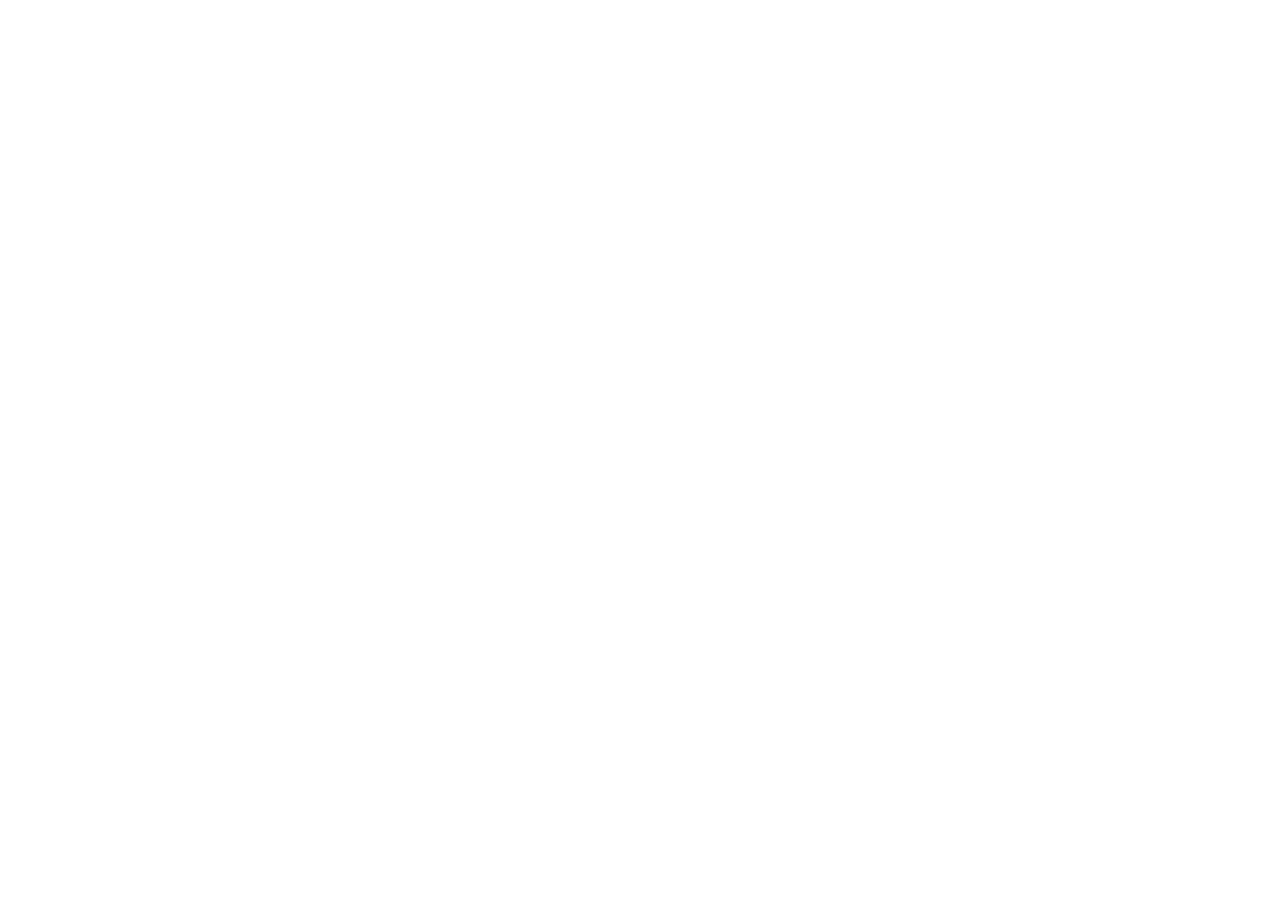
==== index.html @ fa0f9c66 "cá nhân thành nhóm" ====
<!DOCTYPE html>
<html lang="en">
<head>
    <meta charset="UTF-8">
    <meta http-equiv="X-UA-Compatible" content="IE=edge">
    <meta name="viewport" content="width=device-width, initial-scale=1.0">
    <title>GES-Quản lý chi tiêu cá nhân</title>
</head>
<body>
    
</body>
</html>
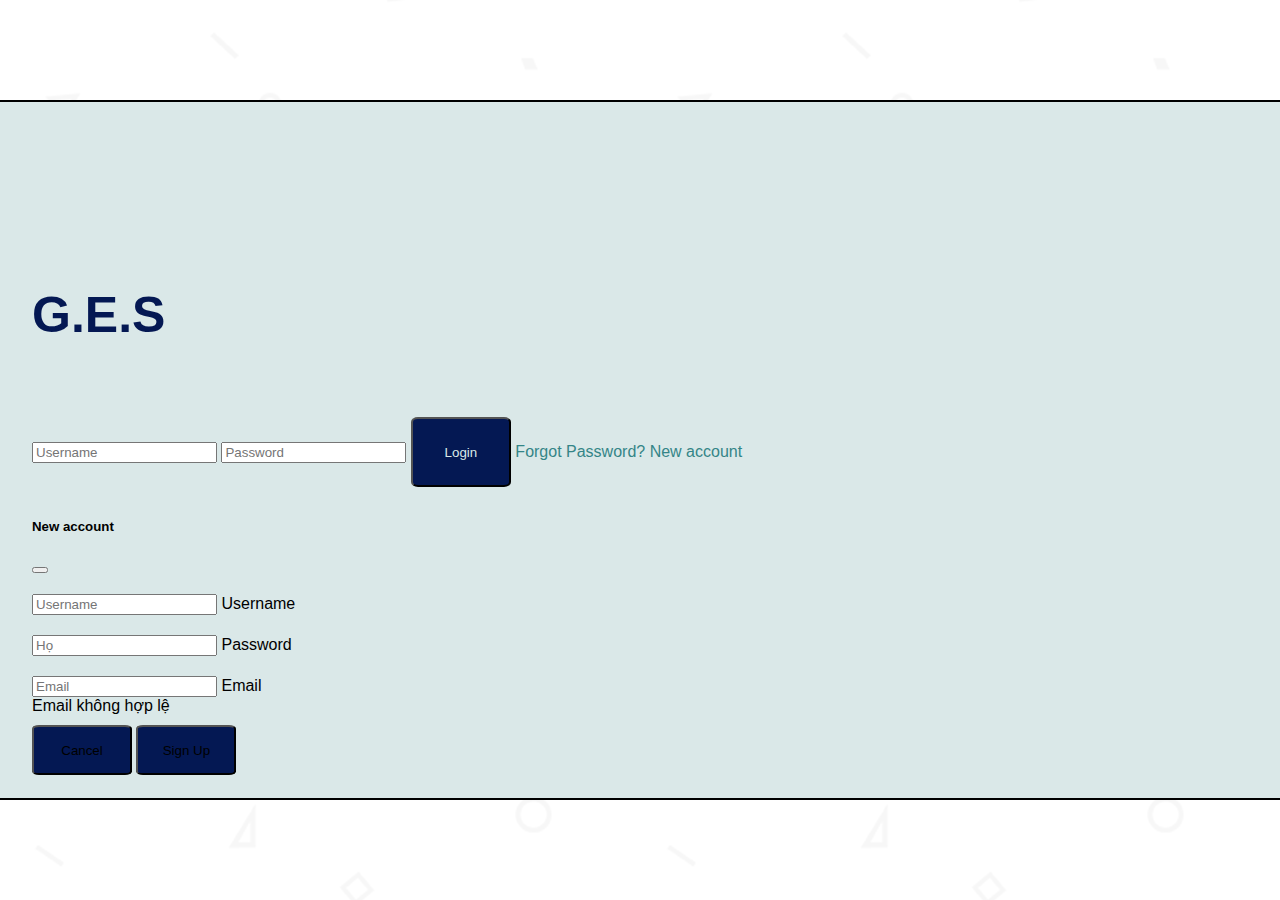
==== commit 51f84860: "rename" ====
--- a/index.html
+++ b/index.html
@@ -4,9 +4,131 @@
     <meta charset="UTF-8">
     <meta http-equiv="X-UA-Compatible" content="IE=edge">
     <meta name="viewport" content="width=device-width, initial-scale=1.0">
-    <title>GES-Quản lý chi tiêu cá nhân</title>
+    <title>G.E.S - Login</title>
+    <link rel="stylesheet" href="style.css">
+    <!-- CSS only -->
+    <link href="https://cdn.jsdelivr.net/npm/bootstrap@5.1.2/dist/css/bootstrap.min.css" rel="stylesheet" integrity="sha384-uWxY/CJNBR+1zjPWmfnSnVxwRheevXITnMqoEIeG1LJrdI0GlVs/9cVSyPYXdcSF" crossorigin="anonymous">
+
+    <link rel="shortcut icon" href="img/flavicon.png" type="image/x-icon"/>
+
+
 </head>
 <body>
     
+    <div class="main row">
+        <div class="left-col col-4">
+            <div class="login-box row ">
+
+                <h1 class="head text-center">G.E.S</h1>
+
+                <input class="user form-control-lg" type="text" placeholder="Username">
+                <input class="pass form-control-lg" type="password" placeholder="Password">
+
+
+                <button class="btn btn-primary login-button"><a href="main.html">Login</a></button>
+
+                <a href="#" class="text-center">Forgot Password?</a>
+                <a class="text-center" type="button" data-bs-toggle="modal" data-bs-target="#modal">New account</a>
+
+                <!-- Modal -->
+                <div
+                    class="modal fade"
+                    id="modal"
+                    tabindex="-1"
+                    aria-labelledby="modalLabel"
+                    aria-hidden="true"
+                >
+                    <div class="modal-dialog">
+                        <div class="modal-content">
+                            <div class="modal-header">
+                                <h5 class="modal-title" id="modalLabel">
+                                    New account
+                                </h5>
+                                <button
+                                    type="button"
+                                    class="btn-close"
+                                    data-bs-dismiss="modal"
+                                    aria-label="Close"
+                                ></button>
+                            </div>
+                            <div class="modal-body">
+                                <form name="student" id="student">
+                                    <div class="form-floating mb-3">
+                                        <input
+                                            type="text"
+                                            class="form-control"
+                                            id="username"
+                                            name="username"
+                                            placeholder="Username"
+                                        />
+                                        <label for="firstname" class="form-label"
+                                            >Username</label
+                                        >
+                                    </div>
+                                    <div class="form-floating mb-3">
+                                        <input
+                                            type="text"
+                                            class="form-control"
+                                            id="password"
+                                            name="password"
+                                            placeholder="Họ"
+                                        />
+                                        <label for="lastname" class="form-label"
+                                            >Password</label
+                                        >
+                                    </div>
+                                    <div class="form-floating mb-3">
+                                        <input
+                                            type="email"
+                                            class="form-control"
+                                            id="email"
+                                            name="email"
+                                            placeholder="Email"
+                                        />
+                                        <label for="email" class="form-label"
+                                            >Email</label
+                                        >
+                                        <div class="invalid-feedback">
+                                            Email không hợp lệ
+                                        </div>
+                                    </div>
+                                </form>
+                            </div>
+
+                            <div class="modal-footer ">
+                                <button
+                                    id="close"
+                                    type="button"
+                                    class="btn btn-primary"
+                                    data-bs-dismiss="modal"
+                                >
+                                    Cancel
+                                </button>
+                                <button
+                                    form="student"
+                                    type="submit"
+                                    class="btn btn-primary"
+                                >
+                                    Sign Up
+                                </button>
+                            </div>
+                        </div>
+                    </div>
+                </div>
+
+            </div>
+        </div>
+        <div class="right-col col-8">
+            
+        </div>
+    
+    </div>
+
+    <script
+            src="https://cdn.jsdelivr.net/npm/bootstrap@5.0.1/dist/js/bootstrap.bundle.min.js"
+            integrity="sha384-gtEjrD/SeCtmISkJkNUaaKMoLD0//ElJ19smozuHV6z3Iehds+3Ulb9Bn9Plx0x4"
+            crossorigin="anonymous"
+    ></script>
+    <script src="script.js"></script>
 </body>
 </html>--- a/style.css
+++ b/style.css
@@ -0,0 +1,93 @@
+:root {
+    --color-1 : #041853;
+    --color-2 : #DAE8E8;
+    --color-3 : #348587;
+
+}
+*{
+    box-sizing: border-box;
+    border-width: 2px black;
+}
+
+body{
+    font-family: 'Poppins', sans-serif;
+    margin: 0;
+    background-image: url(/img/background.png);
+
+    display:flex;
+    flex-direction: column;
+    align-items: center;
+    justify-content: center;
+    
+    background-size: auto ;
+    height : 100%;
+    background-position: center center;
+
+    min-height: 100vh;
+}
+
+.main{
+    width: 1300px;
+    height: 700px;
+    background-color: burlywood;
+    border : solid 2px black;
+}
+
+/* Login collumn */
+
+.left-col{
+    height: 100%;
+    background-color: var(--color-2);
+    padding : 0px 40px !important;
+    padding-top : 150px !important;
+    /* border-right : solid 2px black; */
+}
+.login-box h1{
+    font-size : 50px;
+    font-weight: bold;
+    color: var(--color-1);
+}
+.login-box input{
+    margin-top : 20px;
+}
+.login-box a{
+    text-decoration-line: none;
+}
+
+.login-box .btn > a{
+    color: var(--color-2) !important;
+}
+.login-box .btn{
+    margin-top : 40px;
+    margin-bottom : 10px;
+    width: 100px;
+    height: 70px;
+    border-radius: 7%;
+    margin-left : auto;
+    margin-right : auto;
+    background-color: var(--color-1);
+}
+
+.login-box a{
+    color: var(--color-3);
+}
+
+.right-col{
+    background-image: url(img/login.jpg);
+    background-size: 100%;
+    background-position: center ;
+}
+
+
+
+/* Modal-footer */
+
+.modal-footer .btn{
+    align-content: flex-end;
+    margin-top : 10px;
+    margin-bottom : 10px;
+    width: 100px;
+    height: 50px;
+    border-radius: 7%;
+    background-color: var(--color-1);
+}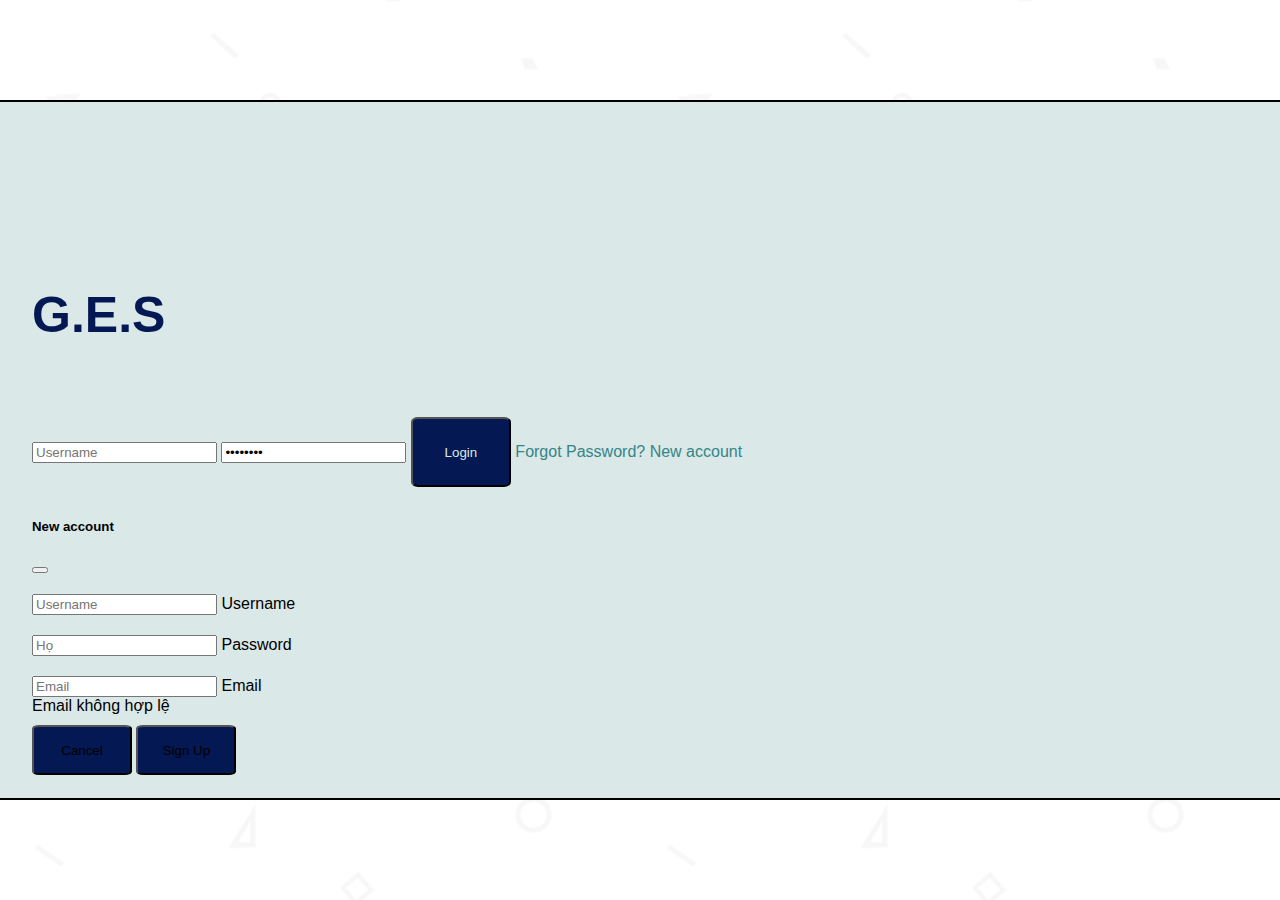
==== commit e44615a5: "new" ====
--- a/index.html
+++ b/index.html
@@ -21,11 +21,11 @@
 
                 <h1 class="head text-center">G.E.S</h1>
 
-                <input class="user form-control-lg" type="text" placeholder="Username">
-                <input class="pass form-control-lg" type="password" placeholder="Password">
+                <input id="username" class="user form-control-lg" type="text" placeholder="Username">
+                <input id="password" class="pass form-control-lg" type="password" value="quangbeo" placeholder="Password">
 
 
-                <button class="btn btn-primary login-button"><a href="main.html">Login</a></button>
+                <button  type="submit" class="btn btn-primary login-button"><a id="login" onclick="check()" href="#">Login</a></button>
 
                 <a href="#" class="text-center">Forgot Password?</a>
                 <a class="text-center" type="button" data-bs-toggle="modal" data-bs-target="#modal">New account</a>
@@ -57,7 +57,7 @@
                                         <input
                                             type="text"
                                             class="form-control"
-                                            id="username"
+                                            id="new-username"
                                             name="username"
                                             placeholder="Username"
                                         />
@@ -69,7 +69,7 @@
                                         <input
                                             type="text"
                                             class="form-control"
-                                            id="password"
+                                            id="new-password"
                                             name="password"
                                             placeholder="Họ"
                                         />
@@ -105,6 +105,7 @@
                                     Cancel
                                 </button>
                                 <button
+                                    onclick="add()"
                                     form="student"
                                     type="submit"
                                     class="btn btn-primary"
@@ -129,6 +130,6 @@
             integrity="sha384-gtEjrD/SeCtmISkJkNUaaKMoLD0//ElJ19smozuHV6z3Iehds+3Ulb9Bn9Plx0x4"
             crossorigin="anonymous"
     ></script>
-    <script src="script.js"></script>
+    <script src="index.js"></script>
 </body>
 </html>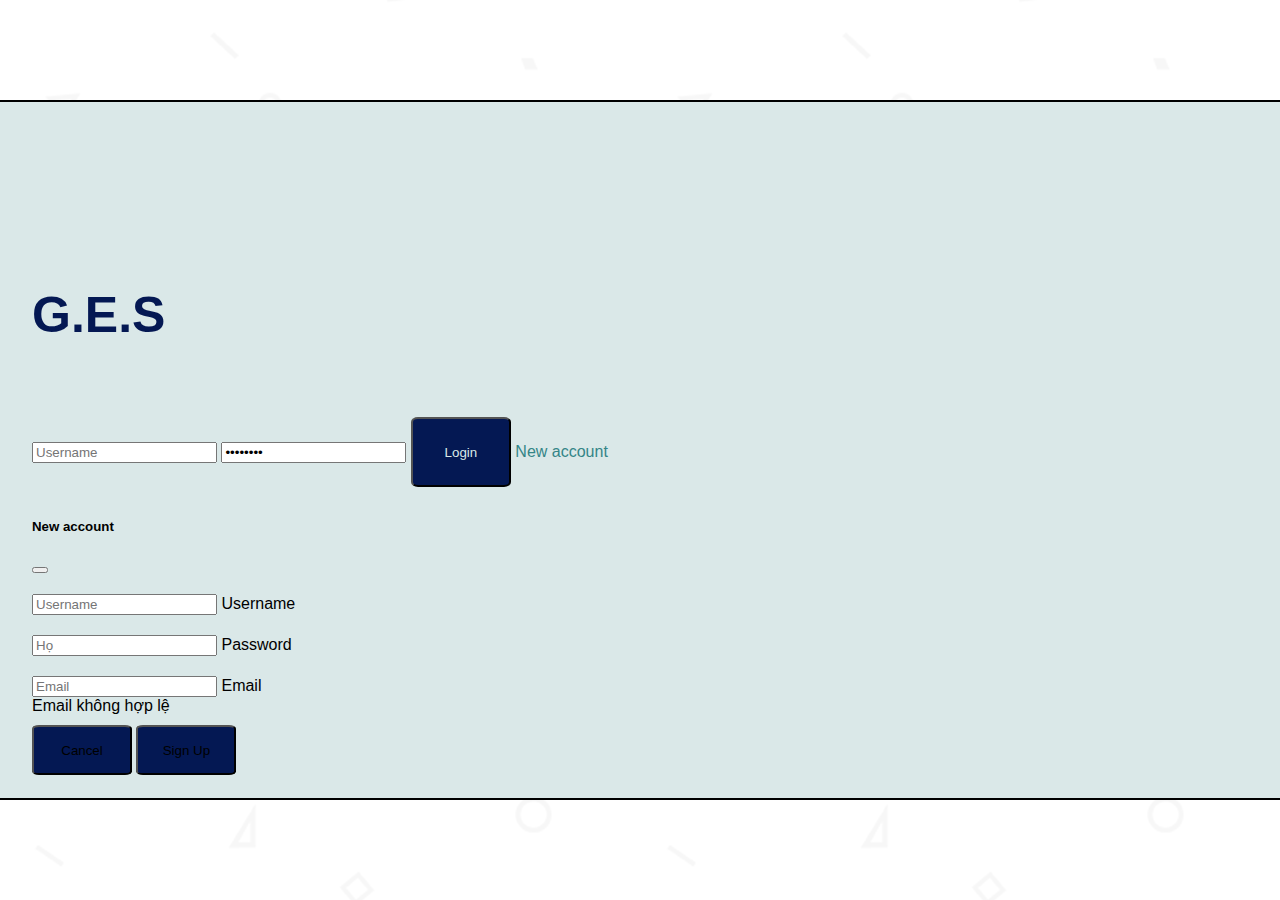
==== commit 6cb2e3d7: "update" ====
--- a/index.html
+++ b/index.html
@@ -5,7 +5,7 @@
     <meta http-equiv="X-UA-Compatible" content="IE=edge">
     <meta name="viewport" content="width=device-width, initial-scale=1.0">
     <title>G.E.S - Login</title>
-    <link rel="stylesheet" href="style.css">
+    <link rel="stylesheet" href="css/style.css">
     <!-- CSS only -->
     <link href="https://cdn.jsdelivr.net/npm/bootstrap@5.1.2/dist/css/bootstrap.min.css" rel="stylesheet" integrity="sha384-uWxY/CJNBR+1zjPWmfnSnVxwRheevXITnMqoEIeG1LJrdI0GlVs/9cVSyPYXdcSF" crossorigin="anonymous">
 
@@ -27,7 +27,6 @@
 
                 <button  type="submit" class="btn btn-primary login-button"><a id="login" onclick="check()" href="#">Login</a></button>
 
-                <a href="#" class="text-center">Forgot Password?</a>
                 <a class="text-center" type="button" data-bs-toggle="modal" data-bs-target="#modal">New account</a>
 
                 <!-- Modal -->
@@ -105,7 +104,7 @@
                                     Cancel
                                 </button>
                                 <button
-                                    onclick="add()"
+                                    id="addNewUser"
                                     form="student"
                                     type="submit"
                                     class="btn btn-primary"
@@ -130,6 +129,6 @@
             integrity="sha384-gtEjrD/SeCtmISkJkNUaaKMoLD0//ElJ19smozuHV6z3Iehds+3Ulb9Bn9Plx0x4"
             crossorigin="anonymous"
     ></script>
-    <script src="index.js"></script>
+    <script src="script/index.js"></script>
 </body>
 </html>--- a/css/style.css
+++ b/css/style.css
@@ -0,0 +1,93 @@
+:root {
+    --color-1 : #041853;
+    --color-2 : #DAE8E8;
+    --color-3 : #348587;
+
+}
+*{
+    box-sizing: border-box;
+    border-width: 2px black;
+}
+
+body{
+    font-family: 'Poppins', sans-serif;
+    margin: 0;
+    background-image: url(../img/background.png);
+
+    display:flex;
+    flex-direction: column;
+    align-items: center;
+    justify-content: center;
+    
+    background-size: auto ;
+    height : 100%;
+    background-position: center center;
+
+    min-height: 100vh;
+}
+
+.main{
+    width: 1300px;
+    height: 700px;
+    background-color: burlywood;
+    border : solid 2px black;
+}
+
+/* Login collumn */
+
+.left-col{
+    height: 100%;
+    background-color: var(--color-2);
+    padding : 0px 40px !important;
+    padding-top : 150px !important;
+    /* border-right : solid 2px black; */
+}
+.login-box h1{
+    font-size : 50px;
+    font-weight: bold;
+    color: var(--color-1);
+}
+.login-box input{
+    margin-top : 20px;
+}
+.login-box a{
+    text-decoration-line: none;
+}
+
+.login-box .btn > a{
+    color: var(--color-2) !important;
+}
+.login-box .btn{
+    margin-top : 40px;
+    margin-bottom : 10px;
+    width: 100px;
+    height: 70px;
+    border-radius: 7%;
+    margin-left : auto;
+    margin-right : auto;
+    background-color: var(--color-1);
+}
+
+.login-box a{
+    color: var(--color-3);
+}
+
+.right-col{
+    background-image: url(../img/login.jpg);
+    background-size: 100%;
+    background-position: center ;
+}
+
+
+
+/* Modal-footer */
+
+.modal-footer .btn{
+    align-content: flex-end;
+    margin-top : 10px;
+    margin-bottom : 10px;
+    width: 100px;
+    height: 50px;
+    border-radius: 7%;
+    background-color: var(--color-1);
+}